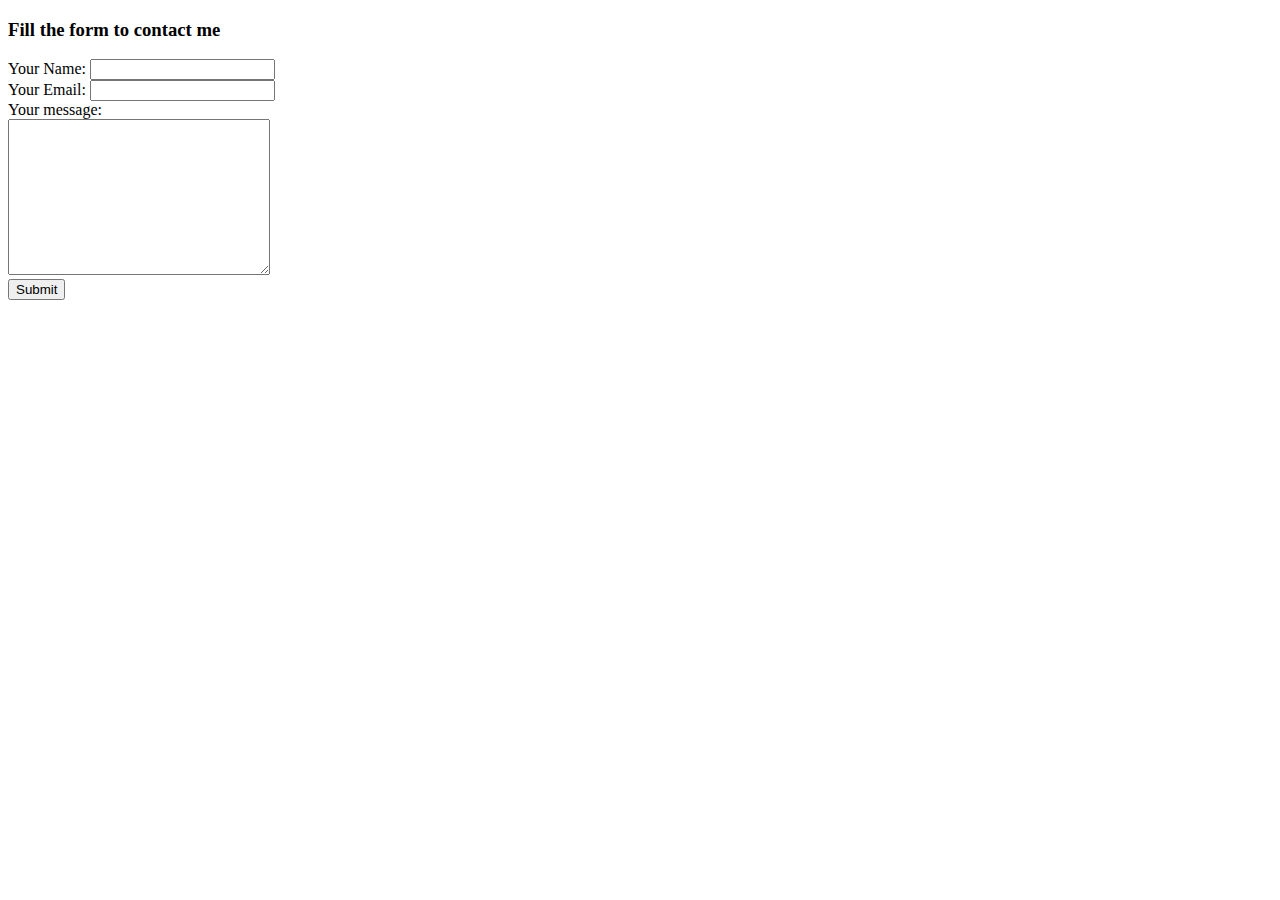
==== contact-me.html @ 07007f27 "Added html form to contact and images folder" ====
<!DOCTYPE html>
<html lang="en">
<head>
    <meta charset="UTF-8">
    <title>Contact Me</title>
</head>
<body>
    <h3>Fill the form to contact me</h3>
    <form action="mailto:vicmanuelr@gmail.com" method="post" enctype="text/plain">
        <label>Your Name:</label>
        <input type="text" name="yourName" value=""><br>
        <label>Your Email:</label>
        <input type="email" name="yourEmail" value=""><br>
        <label>Your message:</label><br>
        <textarea name="yourMessage" rows="10" cols="30"></textarea><br>
        <input type="submit" name="">
    </form>
</body>
</html>
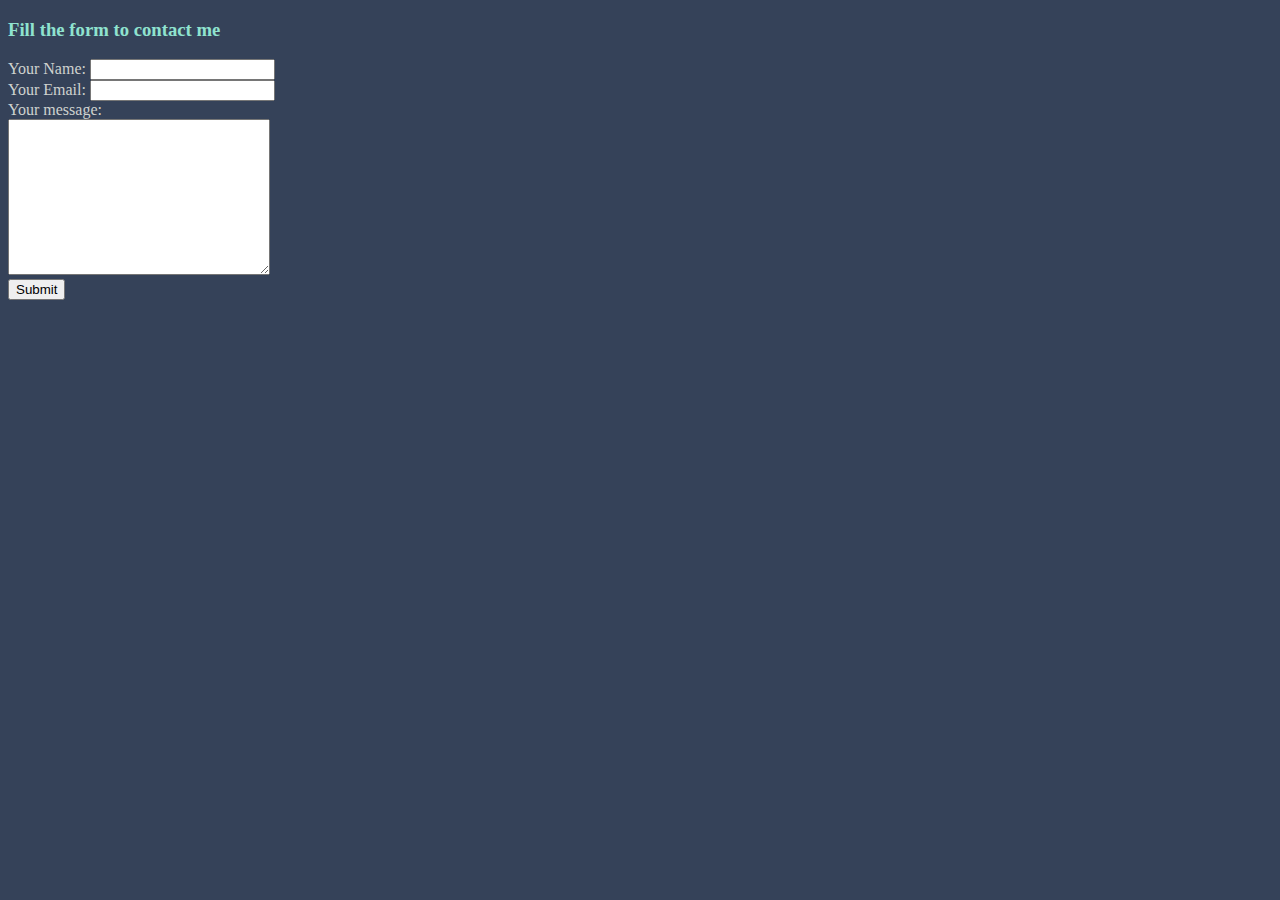
==== commit 01fbab70: "Added external css style to website" ====
--- a/contact-me.html
+++ b/contact-me.html
@@ -3,10 +3,11 @@
 <head>
     <meta charset="UTF-8">
     <title>Contact Me</title>
+    <link rel="stylesheet" href="css/style.css">
 </head>
 <body>
     <h3>Fill the form to contact me</h3>
-    <form action="mailto:vicmanuelr@gmail.com" method="post" enctype="text/plain">
+    <form action="mailto:" method="post" enctype="text/plain">
         <label>Your Name:</label>
         <input type="text" name="yourName" value=""><br>
         <label>Your Email:</label>
--- a/css/style.css
+++ b/css/style.css
@@ -0,0 +1,57 @@
+body {
+    background-color: #354259;
+    color: #CFD2CF;
+    font-family: "Calibri";
+}
+
+hr {
+    background-color: #2B4865;
+    border-style: none;
+    border-bottom: dotted;
+    border-color: #256D85;
+    border-width: 5px;
+    height: 1px;
+    width: 10%;
+}
+
+h1 {
+    color: #8FE3CF;
+}
+
+h3 {
+    color: #8FE3CF;
+}
+
+ /* Style all font awesome icons */
+.fa {
+  padding: 20px;
+  font-size: 30px;
+  width: 50px;
+  text-align: center;
+  text-decoration: none;
+}
+
+/* Add a hover effect if you want */
+.fa:hover {
+  opacity: 0.7;
+}
+
+/* Set a specific color for each brand */
+
+/* Facebook */
+.fa-facebook {
+  background: #3B5998;
+  color: white;
+}
+
+/* Linkedin */
+.fa-linkedin {
+  background: #55ACEE;
+  color: white;
+}
+
+/* Github */
+.fa-github {
+  background: black;
+  color: white;
+}